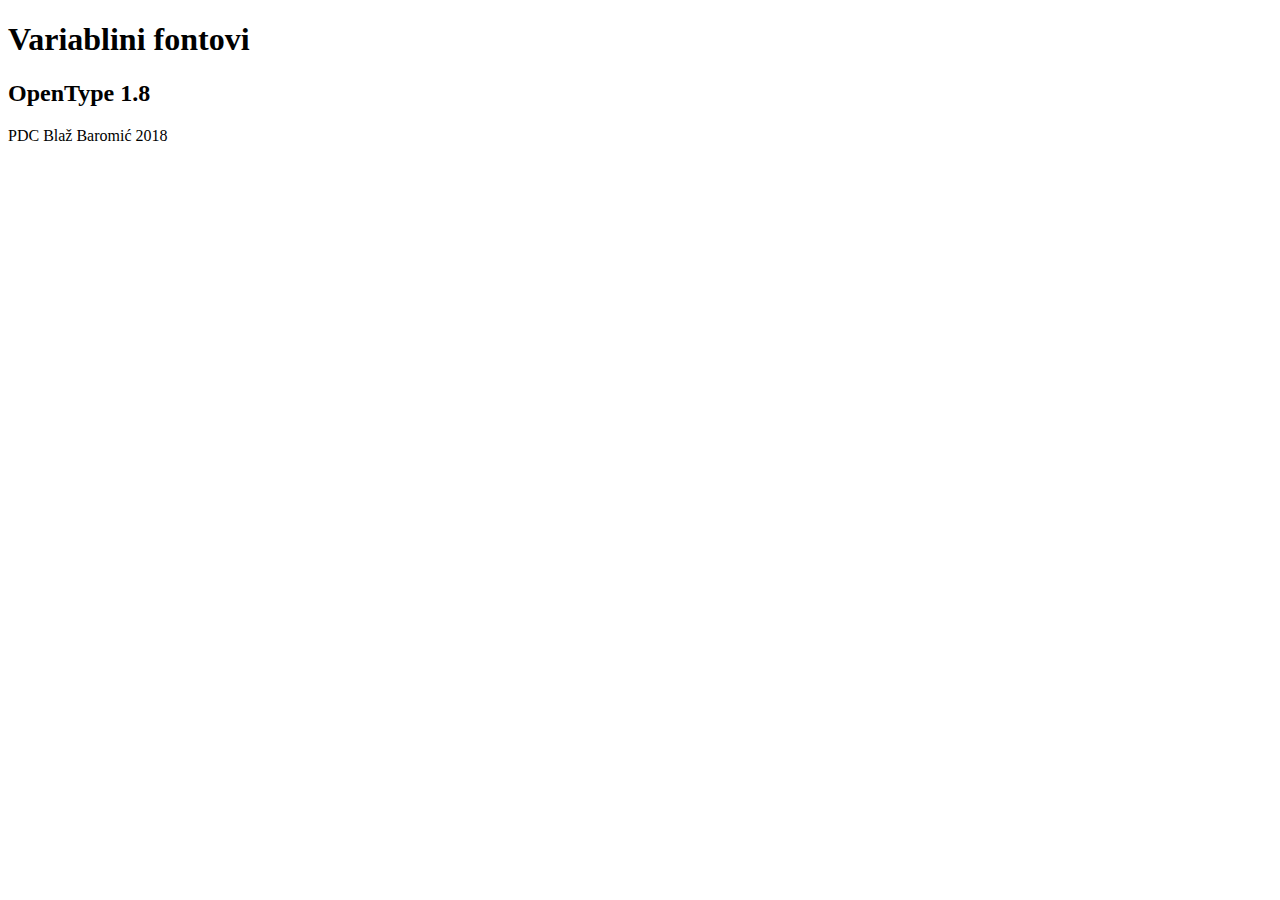
==== variabilni fontovi/index.html @ 122497e9 "Podizanje prezentacije..." ====
<!doctype html>
<html>

    <head>
        <meta rel="author" value="Trpimir Ježić">
        <link rel="stylesheet" href="./variabilni fontovi/global.css">
        <style id="font-face"></style>
    </head>

    <body>
        <header>
            <h1>Variablini fontovi</h1>
            <h2>OpenType 1.8</h2>
            <p>PDC Blaž Baromić 2018</p>
        </header>
        <main id="font-view">

        </main>
        <footer></footer>
        <script src="./variabilni fontovi/font-view.js"></script>
    </body>

</html>
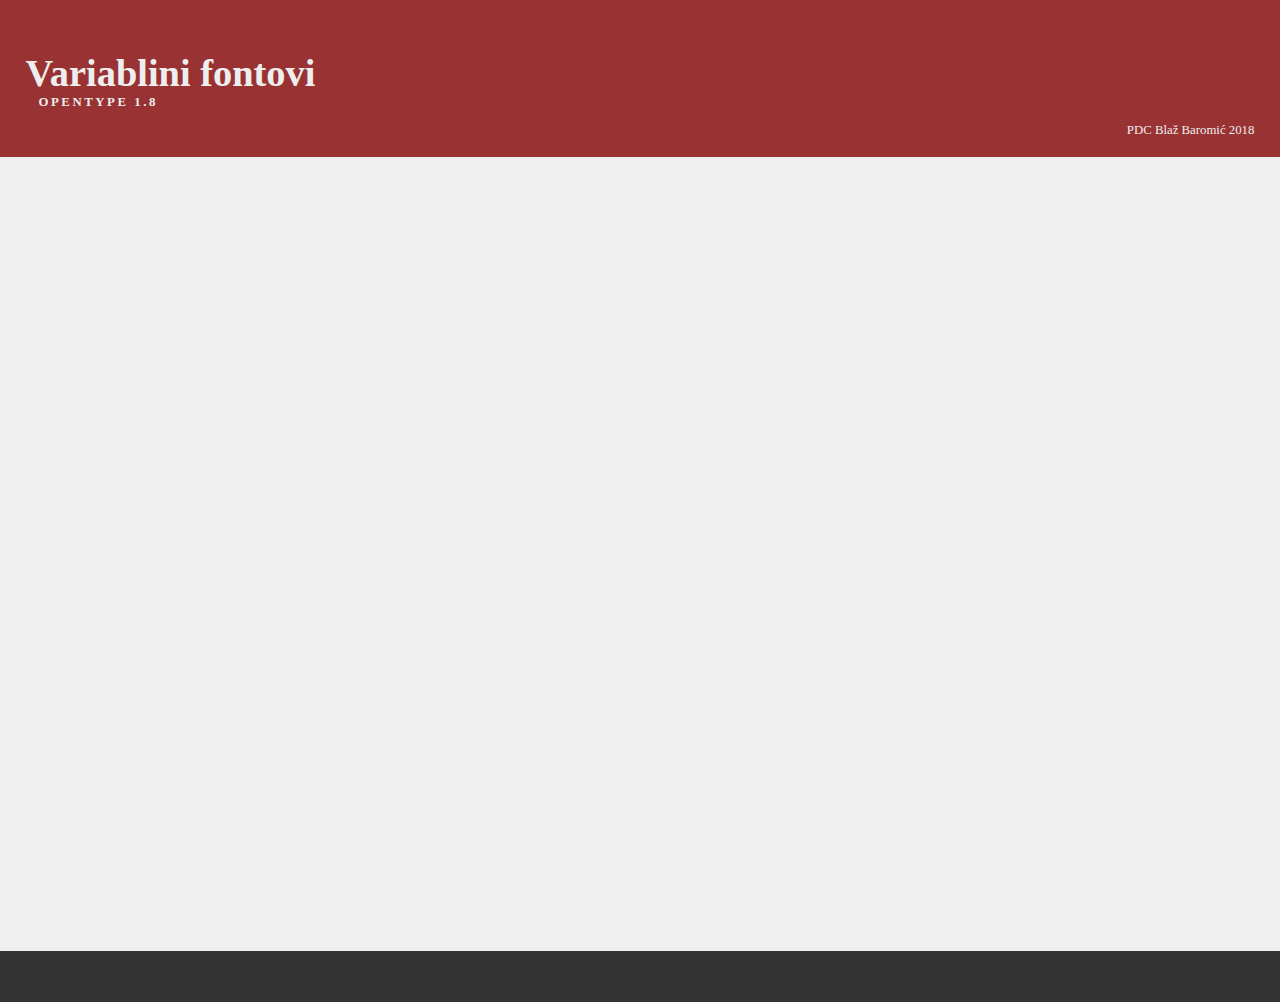
==== commit 270674e0: "Popravci u adresama aplikacije VFGX za prikaz varijabilnih fontova" ====
--- a/variabilni fontovi/index.html
+++ b/variabilni fontovi/index.html
@@ -3,7 +3,7 @@
 
     <head>
         <meta rel="author" value="Trpimir Ježić">
-        <link rel="stylesheet" href="./variabilni fontovi/global.css">
+        <link rel="stylesheet" href="global.css">
         <style id="font-face"></style>
     </head>
 
@@ -17,7 +17,7 @@
 
         </main>
         <footer></footer>
-        <script src="./variabilni fontovi/font-view.js"></script>
+        <script src="font-view.js"></script>
     </body>
 
 </html>--- a/variabilni fontovi/global.css
+++ b/variabilni fontovi/global.css
@@ -0,0 +1,170 @@
+html, body, div, header, main, footer, article {
+    display: block;
+    margin: 0;
+    padding: 0;
+} 
+
+html {
+    background-color: #efefef;
+    color: #333;
+    font-size: 1vw;
+}
+
+@media screen and (max-width: 900px) {
+    html {font-size: 10px;}
+}
+
+header {
+    background: #933;
+    color: #eee;
+    font-family: Zeitung;
+    padding: 1em 2em .5em;
+}
+header h1 {
+    font-size: 3em;
+    margin: 1em 0 0;
+}
+header h2 {
+    margin: 0;
+    font-size: 1em;
+    text-indent: 1em;
+    letter-spacing: .2em;
+    text-transform: uppercase;
+}
+header p {
+    text-align: right;
+}
+
+main {
+    padding: 2em;
+    display: grid;
+    grid-template-columns: repeat(4, 1fr);
+    grid-auto-rows: minmax(10em, auto);
+    grid-template-areas:
+        "m m a b"
+        "m m c d"
+        "e f g h"
+        "i j k l"
+        "lj n nj o"
+    ;
+    transition: 4s;
+    grid-gap: 2em;
+}
+
+/* P R I K A Z   P I S A M A */
+
+article {
+    border-top: 3px solid #933;
+    position: relative;
+    background: #eaeaea;
+    padding: 1em;
+    overflow: hidden;
+    box-shadow: 3px 3px 6px rgba(30,30,50,.1);
+}
+article:nth-child(2n):not(:nth-child(4)) {
+    background-color: powderblue;
+    color: saddlebrown;
+}
+article:nth-child(3n) {
+    background-color: beige;
+    color: #933;
+}
+article:nth-child(5n) {
+    background-color: steelblue;
+    color: whitesmoke;
+}
+article:nth-child(7n) {
+    background-color: darkkhaki;
+    color: darkslateblue;
+}
+article.display:not(:nth-child(3000)) {
+    grid-area: m;
+    background: #eaeaea;
+    color: #333;
+}
+article h1 {
+    font-size: 4em;
+    margin: .2em 0;
+    max-width: 100%;
+    overflow: hidden;
+    transition: .5s;
+}
+.display h1 {
+    font-size: 6em;
+}
+article p {
+    float: right;
+    width: 50%;
+    margin: 0;
+    max-height: 15em;
+    overflow: hidden;
+}
+.display p {
+    font-size: 1.5em;
+    max-height: 35em;
+}
+
+.slidecontainer {
+    width: 45%;
+    max-height: 15em;
+    overflow: auto;
+}
+.display .slidecontainer {
+    max-height: 35em;
+}
+.slidecontainer label {
+    display: block;
+    font-family: Zeitung;
+    margin-top: 1em;
+}
+.slider {
+    -webkit-appearance: none;
+    width: 90%;
+    height: 5px;
+    background: #d3d3d3;
+    outline: none;
+    opacity: 0.7;
+    -webkit-transition: .2s;
+    transition: opacity .2s;
+    border-radius: 50%;
+}
+.slider:hover {
+    opacity: 1;
+}
+.slider::-webkit-slider-thumb {
+    -webkit-appearance: none;
+    appearance: none;
+    width: 5px;
+    height: 15px;
+    background: #933;
+    cursor: pointer;
+    border-radius: 50%;
+}
+.slider::-moz-range-thumb {
+    width: 5px;
+    height: 15px;
+    background: #933;
+    cursor: pointer;
+    border-radius: 50%;
+}
+.slidecontainer::-webkit-scrollbar {
+    width: .2em;
+}
+ 
+.slidecontainer::-webkit-scrollbar-track {
+    box-shadow: inset 0 0 6px rgba(0,0,0,0.3);
+}
+ 
+.slidecontainer::-webkit-scrollbar-thumb {
+  background-color: darkgrey;
+  outline: 1px solid slategrey;
+}
+
+
+/* K R A J   P R I K A Z A   P I S A M A */
+
+footer {
+    padding: 2em;
+    background-color: #333;
+    color: #eee;
+}